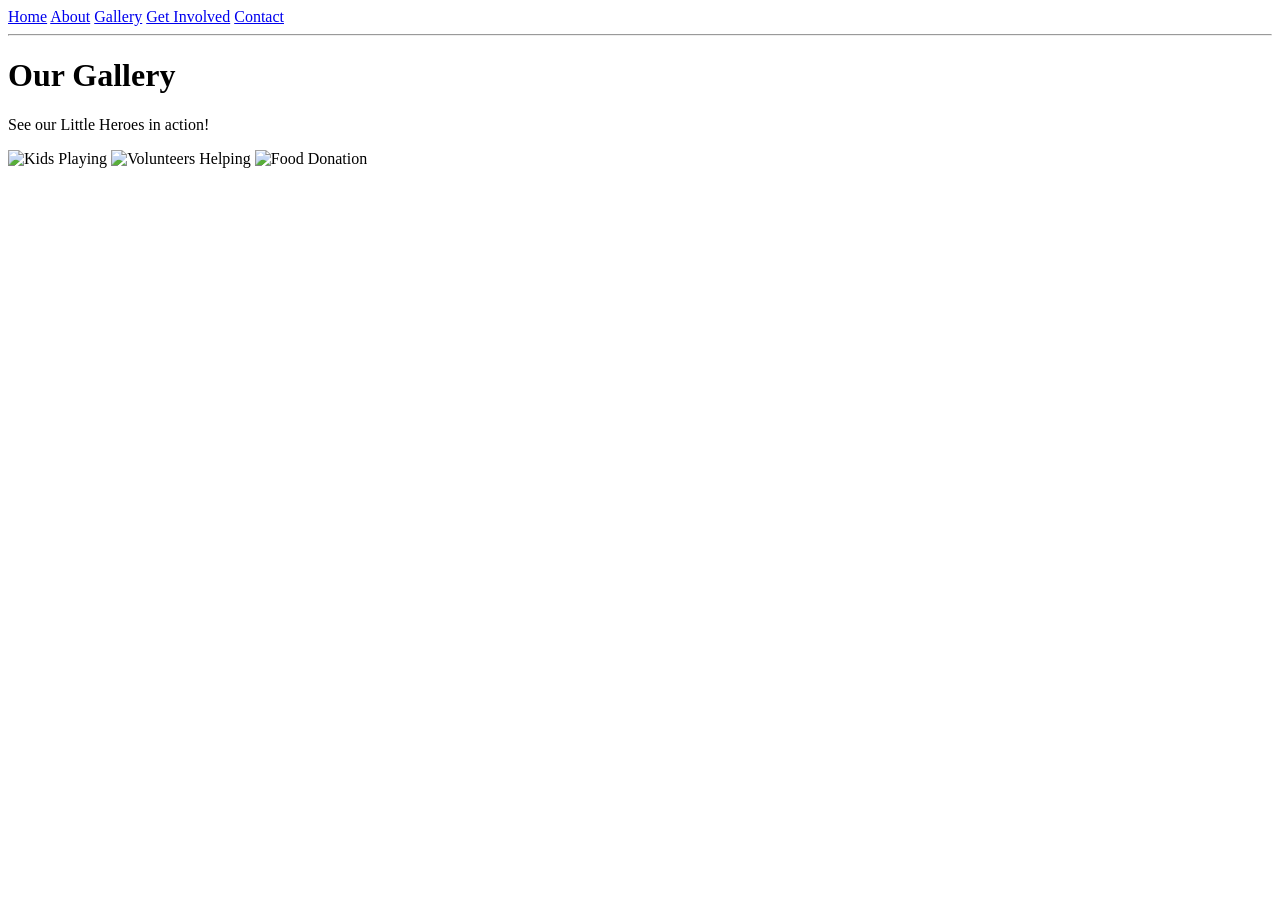
==== gallery.html @ 1373669a "FINAL PART 2" ====
<!DOCTYPE html>
<html>
<head>
    <title>Little Heroes NPO - Gallery</title>
    <link rel="stylesheet" href="style.css">
</head>
<body>
    <nav>
        <a href="index.html">Home</a>
        <a href="about.html">About</a>
        <a href="gallery.html">Gallery</a>
        <a href="pricing.html">Get Involved</a>
        <a href="contact.html">Contact</a>
    </nav>
    <hr>
    <h1>Our Gallery</h1>
    <p>See our Little Heroes in action!</p>
    
    <img src="https://images.unsplash.com/photo-1503454537195-1dcabb73ffb9?w=400" alt="Kids Playing" width="300">
    <img src="https://images.unsplash.com/photo-1488521787991-28f1cbbf9e2c?w=400" alt="Volunteers Helping" width="300">
    <img src="https://images.unsplash.com/photo-1596464716127-f2a829a066a6?w=400" alt="Food Donation" width="300">

    <script src="script.js"></script>
</body>
</html>
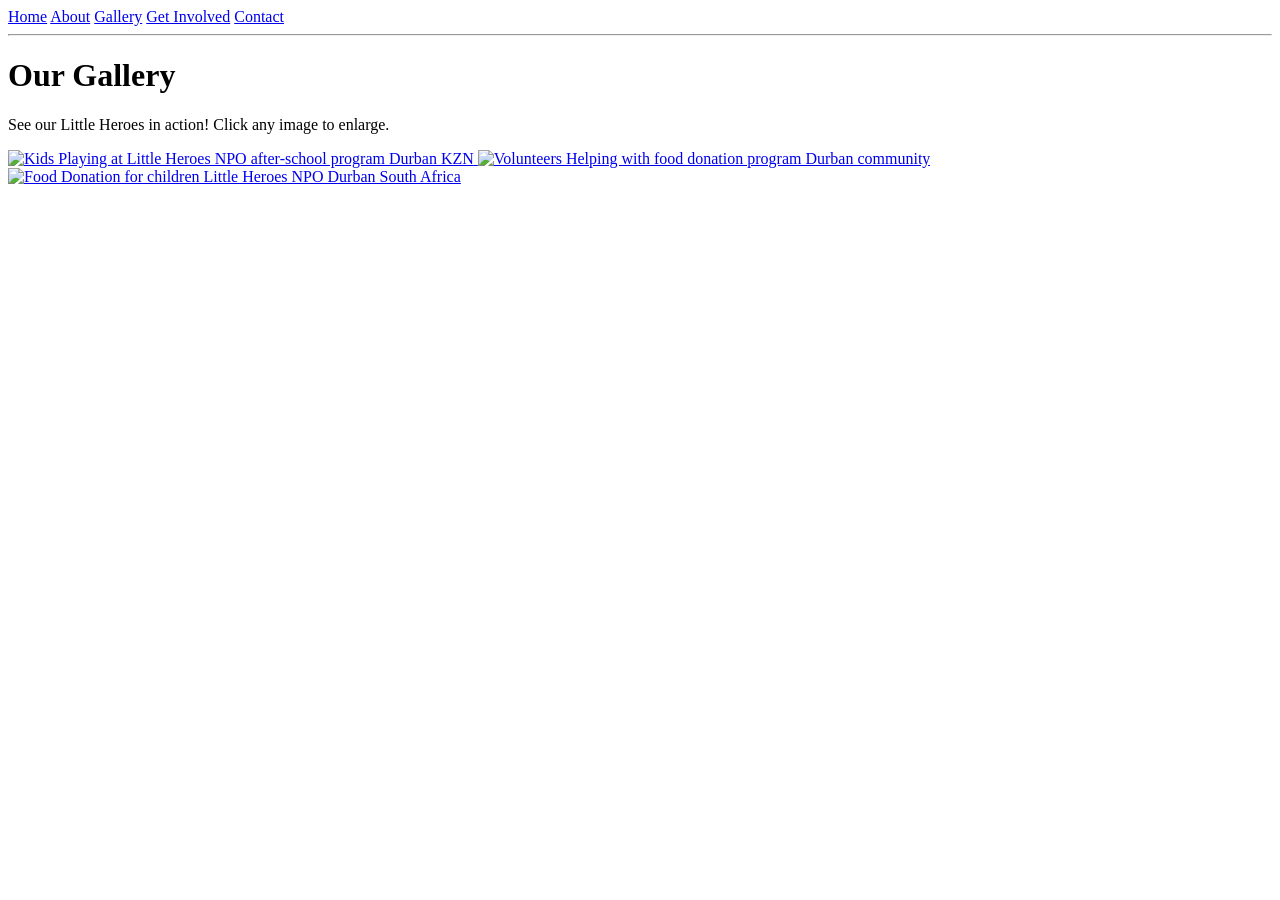
==== commit 56c610a1: "Feat: added Lightbox gallery with SEO alt text to gallery. html" ====
--- a/gallery.html
+++ b/gallery.html
@@ -1,8 +1,11 @@
 <!DOCTYPE html>
 <html>
 <head>
-    <title>Little Heroes NPO - Gallery</title>
+    <title>Gallery | Little Heroes NPO Durban - Our Impact</title>
+    <meta name="description" content="See Little Heroes NPO in action - feeding programs, education support, and community outreach in Durban KZN.">
+    <meta name="viewport" content="width=device-width, initial-scale=1.0">
     <link rel="stylesheet" href="style.css">
+    <link rel="stylesheet" href="https://cdnjs.cloudflare.com/ajax/libs/lightbox2/2.11.4/css/lightbox.min.css">
 </head>
 <body>
     <nav>
@@ -12,14 +15,44 @@
         <a href="pricing.html">Get Involved</a>
         <a href="contact.html">Contact</a>
     </nav>
-    <hr>
-    <h1>Our Gallery</h1>
-    <p>See our Little Heroes in action!</p>
-    
-    <img src="https://images.unsplash.com/photo-1503454537195-1dcabb73ffb9?w=400" alt="Kids Playing" width="300">
-    <img src="https://images.unsplash.com/photo-1488521787991-28f1cbbf9e2c?w=400" alt="Volunteers Helping" width="300">
-    <img src="https://images.unsplash.com/photo-1596464716127-f2a829a066a6?w=400" alt="Food Donation" width="300">
+<hr>
+<h1>Our Gallery</h1>
+<p>See our Little Heroes in action! Click any image to enlarge.</p>
 
-    <script src="script.js"></script>
+<div class="gallery">
+  <a href="https://images.unsplash.com/photo-1503454537195-1dcabb73ffb9?w=800" data-lightbox="heroes" data-title="Kids Playing - After-school program in Durban">
+    <img src="https://images.unsplash.com/photo-1503454537195-1dcabb73ffb9?w=400" alt="Kids Playing at Little Heroes NPO after-school program Durban KZN" width="300">
+  </a>
+  <a href="https://images.unsplash.com/photo-1488521787991-28f1cbb9e2c2?w=800" data-lightbox="heroes" data-title="Volunteers Helping - Food parcel distribution">
+    <img src="https://images.unsplash.com/photo-1488521787991-28f1cbb9e2c2?w=400" alt="Volunteers Helping with food donation program Durban community" width="300">
+  </a>
+  <a href="https://images.unsplash.com/photo-1596464716127-f2a829a066a7?w=800" data-lightbox="heroes" data-title="Food Donation - Daily feeding scheme for vulnerable children">
+    <img src="https://images.unsplash.com/photo-1596464716127-f2a829a066a7?w=400" alt="Food Donation for children Little Heroes NPO Durban South Africa" width="300">
+  </a>
+</div>
+
+<script src="https://cdnjs.cloudflare.com/ajax/libs/lightbox2/2.11.4/js/lightbox-plus-jquery.min.js"></script>
+<script src="script.js"></script>
 </body>
-</html>+</html>
+
+
+
+
+
+
+
+
+
+
+
+
+
+
+
+
+
+
+
+
+
